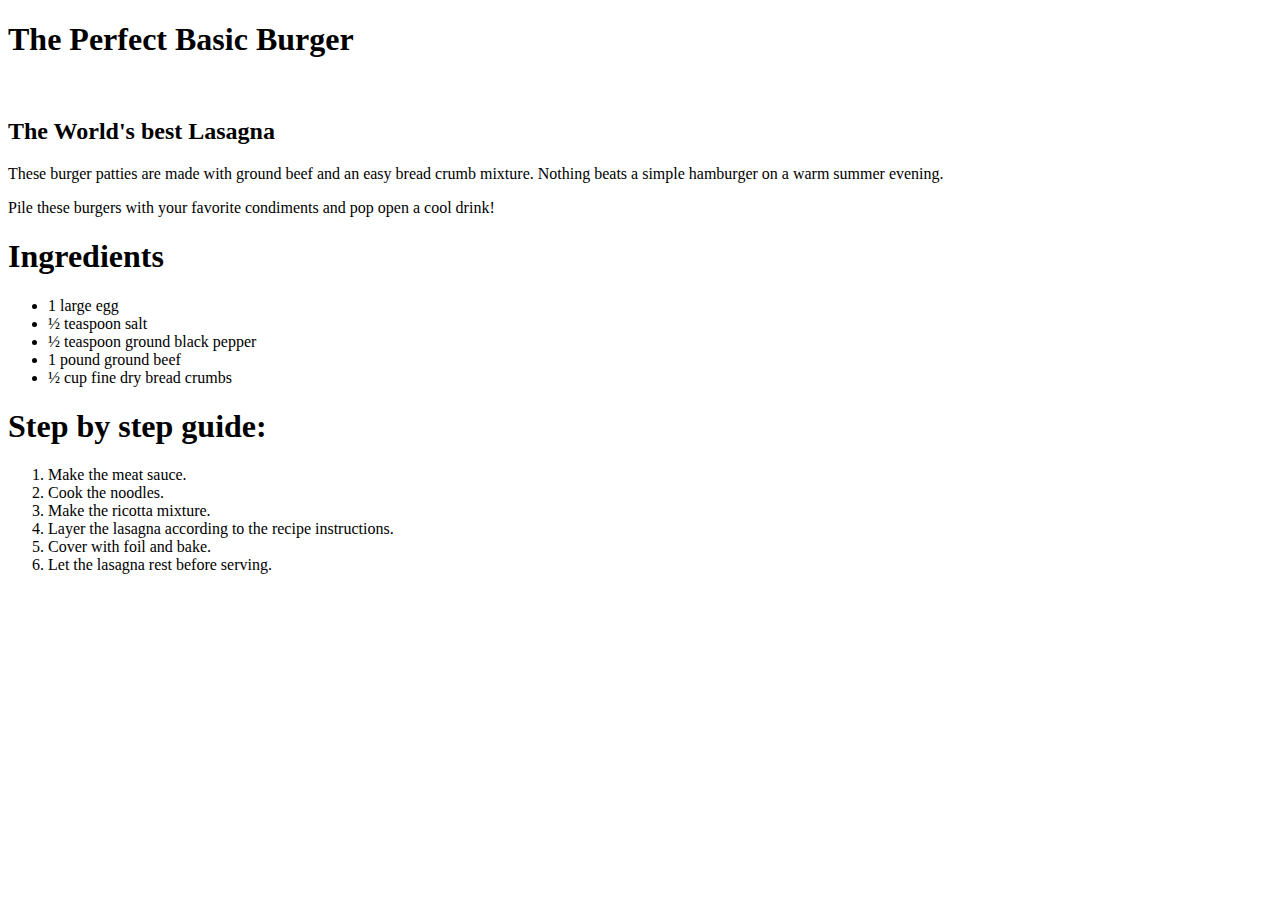
==== recipes/burger.html @ 1131cf97 "few changes were made" ====
<!DOCTYPE html>
<html lang="en">
<head>
    <meta charset="UTF-8">
    <meta http-equiv="X-UA-Compatible" content="IE=edge">
    <meta name="viewport" content="width=device-width, initial-scale=1.0">
    <title>Document</title>
    <link rel="stylesheet" href="style.css">
</head>
<body>
    <div class="Recipe">
        <h1>The Perfect Basic Burger</h1>
        <img src="https://www.allrecipes.com/thmb/5bbowF39Flo1sblOqjMQifuj1a8=/750x0/filters:no_upscale():max_bytes(150000):strip_icc():format(webp)/25473-the-perfect-basic-burger-DDMFS-4x3-56eaba3833fd4a26a82755bcd0be0c54.jpg"
            alt="">
        <h2>The World's best Lasagna</h2>
        <p>These burger patties are made with ground beef and an easy bread crumb mixture. Nothing beats a simple hamburger on a warm summer evening.</p>
        <p>Pile these burgers with your favorite condiments and pop open a cool drink!</p> 
    
        <h1>Ingredients</h1>
        <ul>
            <li>1 large egg</li>
            <li>½ teaspoon salt</li>
            <li>½ teaspoon ground black pepper</li>
            <li>1 pound ground beef</li>
            <li>½ cup fine dry bread crumbs</li>
        </ul>
    
        <h1>Step by step guide:</h1>
        <ol>
            <li>Make the meat sauce.</li>
            <li>Cook the noodles.</li>
            <li>Make the ricotta mixture.</li>
            <li>Layer the lasagna according to the recipe instructions.</li>
            <li>Cover with foil and bake.</li>
            <li>Let the lasagna rest before serving. </li>
        </ol>
    </div>
</body>
</html>
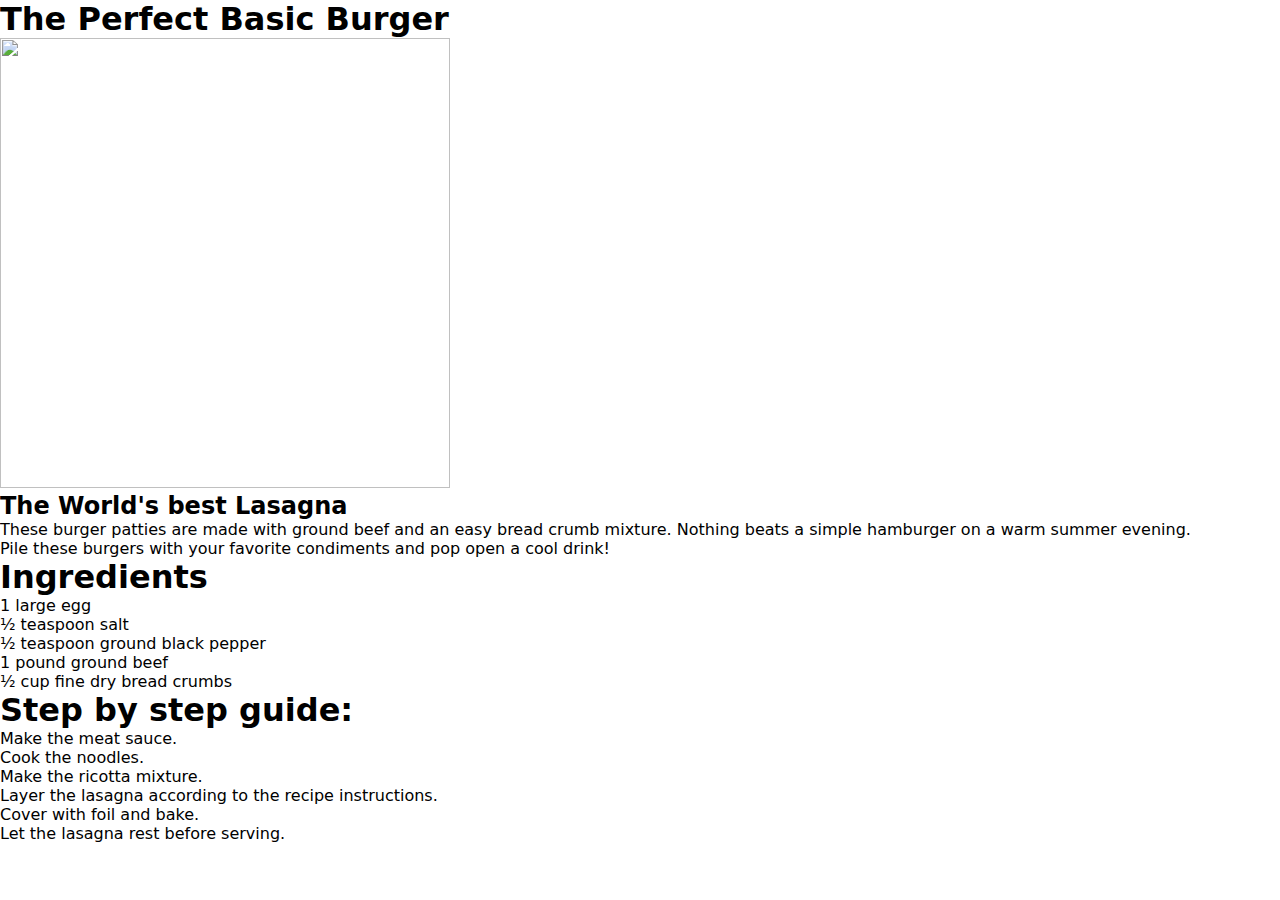
==== commit c269a62d: "New CSS Stylesheet" ====
--- a/recipes/burger.html
+++ b/recipes/burger.html
@@ -5,7 +5,7 @@
     <meta http-equiv="X-UA-Compatible" content="IE=edge">
     <meta name="viewport" content="width=device-width, initial-scale=1.0">
     <title>Document</title>
-    <link rel="stylesheet" href="style.css">
+    <link rel="stylesheet" href="recipe.css">
 </head>
 <body>
     <div class="Recipe">
--- a/recipes/recipe.css
+++ b/recipes/recipe.css
@@ -0,0 +1,32 @@
+* {
+    margin: 0;
+    padding: 0;
+    box-sizing: border-box;
+    font-family: system-ui, -apple-system, BlinkMacSystemFont, 'Segoe UI', Roboto, Oxygen, Ubuntu, Cantarell, 'Open Sans', 'Helvetica Neue', sans-serif;
+}
+
+.container {
+    display: flex;
+    justify-content: center;
+    align-items: center;
+    flex-direction: column;
+    background-color: bisque;
+}
+
+img {
+    width: 450px;
+    height: 450px;
+}
+
+.button {
+    padding: 12px 24px;
+    border: 1px solid black;
+    box-shadow: 12px 2px black;
+    font-size: 24px;
+    transition: all 200ms ease-in-out;
+}
+
+.button:hover {
+    transform: scale(1.04);
+}
+
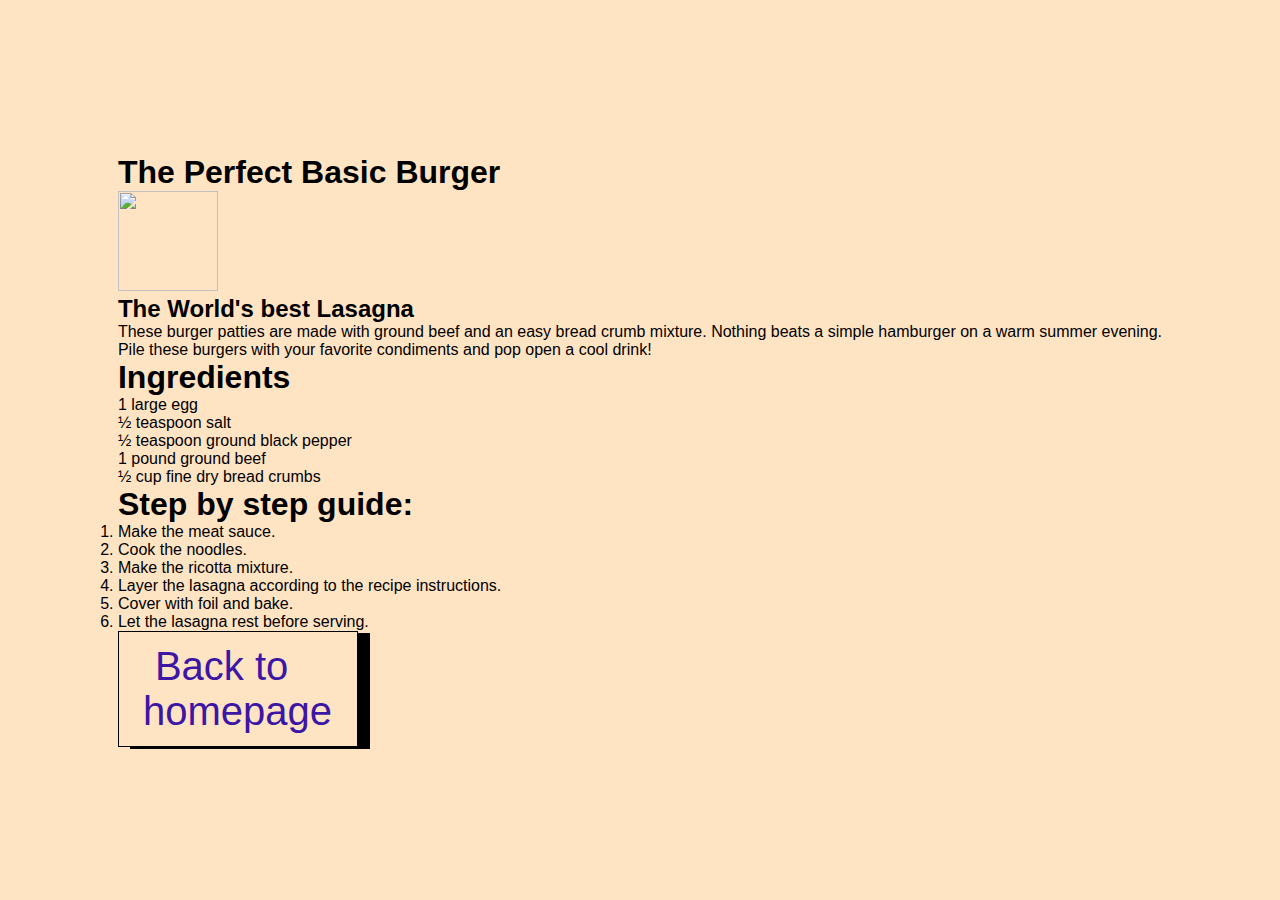
==== commit 29359320: "My Odin Recipe website!" ====
--- a/recipes/burger.html
+++ b/recipes/burger.html
@@ -4,36 +4,39 @@
     <meta charset="UTF-8">
     <meta http-equiv="X-UA-Compatible" content="IE=edge">
     <meta name="viewport" content="width=device-width, initial-scale=1.0">
-    <title>Document</title>
-    <link rel="stylesheet" href="recipe.css">
+    <title>Odin Recipes</title>
+    <link rel="stylesheet" href="../style.css">
 </head>
 <body>
-    <div class="Recipe">
-        <h1>The Perfect Basic Burger</h1>
-        <img src="https://www.allrecipes.com/thmb/5bbowF39Flo1sblOqjMQifuj1a8=/750x0/filters:no_upscale():max_bytes(150000):strip_icc():format(webp)/25473-the-perfect-basic-burger-DDMFS-4x3-56eaba3833fd4a26a82755bcd0be0c54.jpg"
-            alt="">
-        <h2>The World's best Lasagna</h2>
-        <p>These burger patties are made with ground beef and an easy bread crumb mixture. Nothing beats a simple hamburger on a warm summer evening.</p>
-        <p>Pile these burgers with your favorite condiments and pop open a cool drink!</p> 
-    
-        <h1>Ingredients</h1>
-        <ul>
-            <li>1 large egg</li>
-            <li>½ teaspoon salt</li>
-            <li>½ teaspoon ground black pepper</li>
-            <li>1 pound ground beef</li>
-            <li>½ cup fine dry bread crumbs</li>
-        </ul>
-    
-        <h1>Step by step guide:</h1>
-        <ol>
-            <li>Make the meat sauce.</li>
-            <li>Cook the noodles.</li>
-            <li>Make the ricotta mixture.</li>
-            <li>Layer the lasagna according to the recipe instructions.</li>
-            <li>Cover with foil and bake.</li>
-            <li>Let the lasagna rest before serving. </li>
-        </ol>
+    <div class="recipe-container">
+        <div class="Recipe">
+            <h1>The Perfect Basic Burger</h1>
+            <img src="https://www.allrecipes.com/thmb/5bbowF39Flo1sblOqjMQifuj1a8=/750x0/filters:no_upscale():max_bytes(150000):strip_icc():format(webp)/25473-the-perfect-basic-burger-DDMFS-4x3-56eaba3833fd4a26a82755bcd0be0c54.jpg"
+                alt="">
+            <h2>The World's best Lasagna</h2>
+            <p>These burger patties are made with ground beef and an easy bread crumb mixture. Nothing beats a simple hamburger on a warm summer evening.</p>
+            <p>Pile these burgers with your favorite condiments and pop open a cool drink!</p> 
+        
+            <h1>Ingredients</h1>
+            <ul>
+                <li>1 large egg</li>
+                <li>½ teaspoon salt</li>
+                <li>½ teaspoon ground black pepper</li>
+                <li>1 pound ground beef</li>
+                <li>½ cup fine dry bread crumbs</li>
+            </ul>
+        
+            <h1>Step by step guide:</h1>
+            <ol>
+                <li>Make the meat sauce.</li>
+                <li>Cook the noodles.</li>
+                <li>Make the ricotta mixture.</li>
+                <li>Layer the lasagna according to the recipe instructions.</li>
+                <li>Cover with foil and bake.</li>
+                <li>Let the lasagna rest before serving. </li>
+            </ol>
+            <div class="button"><a class="btn-color" href="../index.html">Back to homepage</a></div>
+        </div>
     </div>
 </body>
 </html>--- a/style.css
+++ b/style.css
@@ -0,0 +1,86 @@
+* {
+    margin: 0;
+    padding: 0;
+    box-sizing: border-box;
+    font-family: Arial, Helvetica, sans-serif;
+}
+
+ul {
+    list-style-type: none;
+}
+
+.home-title {
+    font-size: 60px;
+    text-align: center;
+    text-transform: uppercase;
+    font-family: italic;
+}
+
+a {
+    color: #fff;
+    font-size: 40px;
+    text-decoration: none;
+    margin: 0px 12px;
+}
+
+a:hover {
+    text-decoration: underline; 
+}
+
+.container {
+    display: flex;
+    justify-content: center;
+    flex-direction: column;
+    align-items: center;
+    min-height: 100vh;
+    background-color: rgb(60, 22, 164);
+}
+
+.links {
+    box-shadow: 12px 4px 0px white;
+    border-radius: 12px;
+    width: 450px;
+    height: 200px;
+    border: 1px solid white;
+    text-align: center;
+    margin-top: 240px;
+    transition: all 400ms;
+}
+
+.links:hover {
+    transform: scale(1.04);
+}
+
+img {
+    width: 100px;
+    height: 100px;
+    object-fit: cover;
+    object-position: center;
+}
+
+.recipe-container {
+    min-height: 100vh;
+    display: flex;
+    justify-content: center;
+    align-items: center;
+    flex-direction: column;
+    background-color: bisque;
+}
+
+.button {
+    width: 240px;
+    padding: 12px 24px;
+    border: 1px solid black;
+    box-shadow: 12px 2px black;
+    font-size: 24px;
+    transition: all 200ms ease-in-out;
+}
+
+.btn-color {
+    text-align: center;
+    color: rgb(60, 22, 164);
+}
+
+.button:hover {
+    transform: scale(1.04);
+}